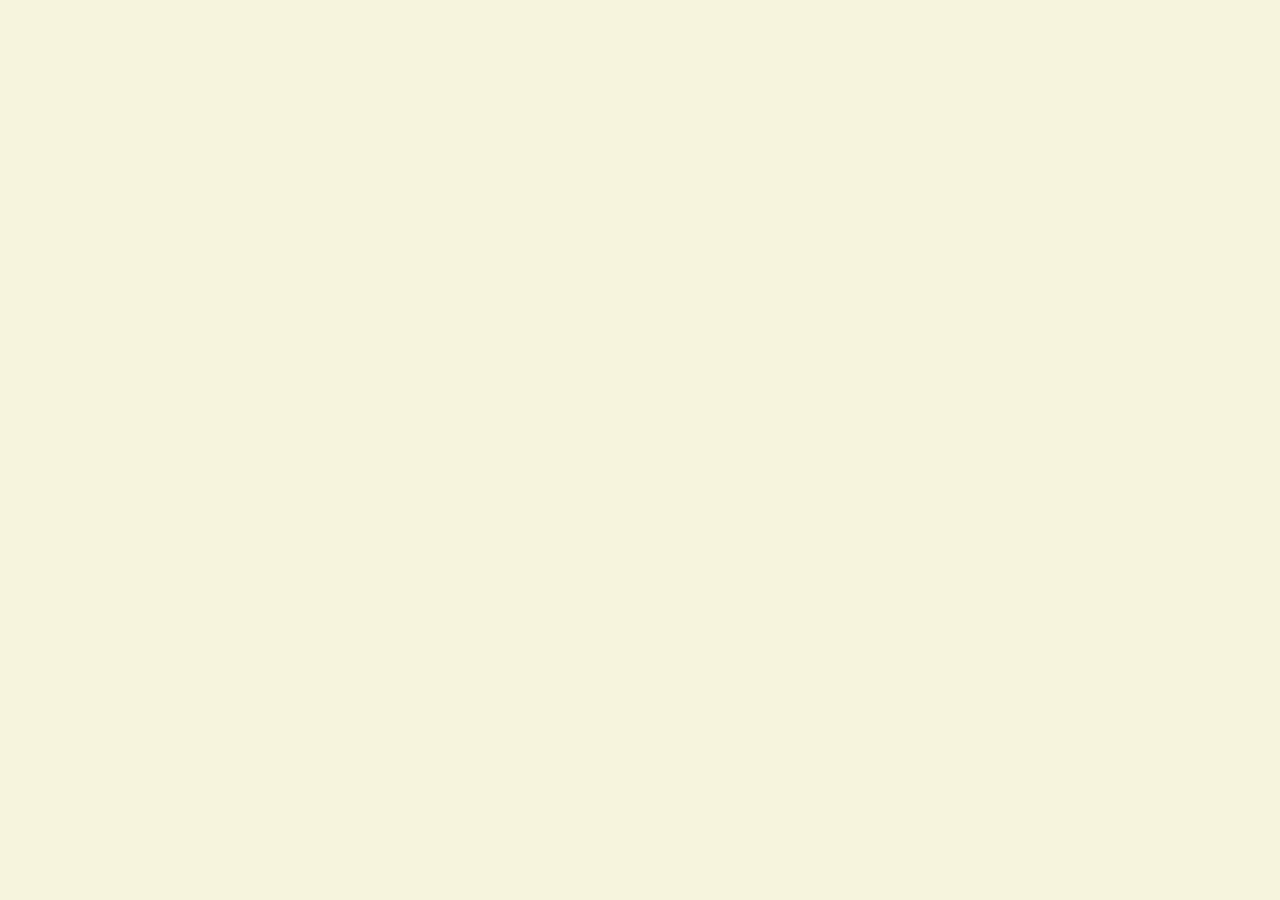
==== momentum/index.html @ 3d7d7ec1 "23/07/01 momentum 2.4" ====
<!DOCTYPE html>
<html lang="en">
 <head>
     <meta charset="UTF-8">
     <meta http-equiv="X-UA-Compatible" content="IE=edge">
     <meta name="viewport" content="width=device-width, initial-scale=1.0">
     <title>Momentum</title>
     <link rel="stylesheet" href="style.css">
 </head>
 <body>
	<script src="app.js"></script>
 </body>
</html>
---- momentum/style.css ----
body {
	background-color: beige;
}
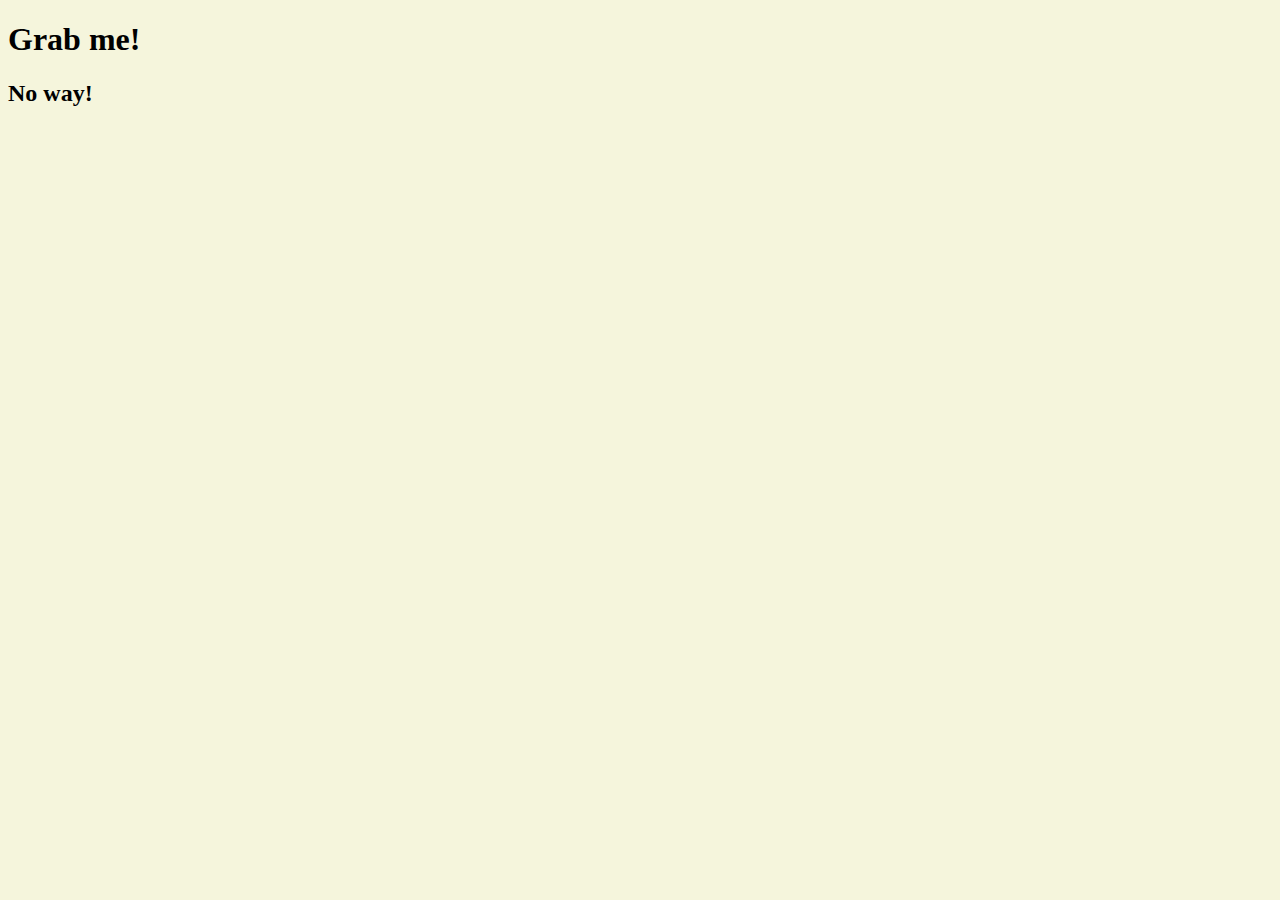
==== commit 8df603a9: "23/07/03 3.2" ====
--- a/momentum/index.html
+++ b/momentum/index.html
@@ -8,6 +8,10 @@
      <link rel="stylesheet" href="style.css">
  </head>
  <body>
+	 <h1 class="hello">Grab me!</h1>
+	 <h2 class="bye">
+		 No way!
+	 </h2>
 	<script src="app.js"></script>
  </body>
 </html>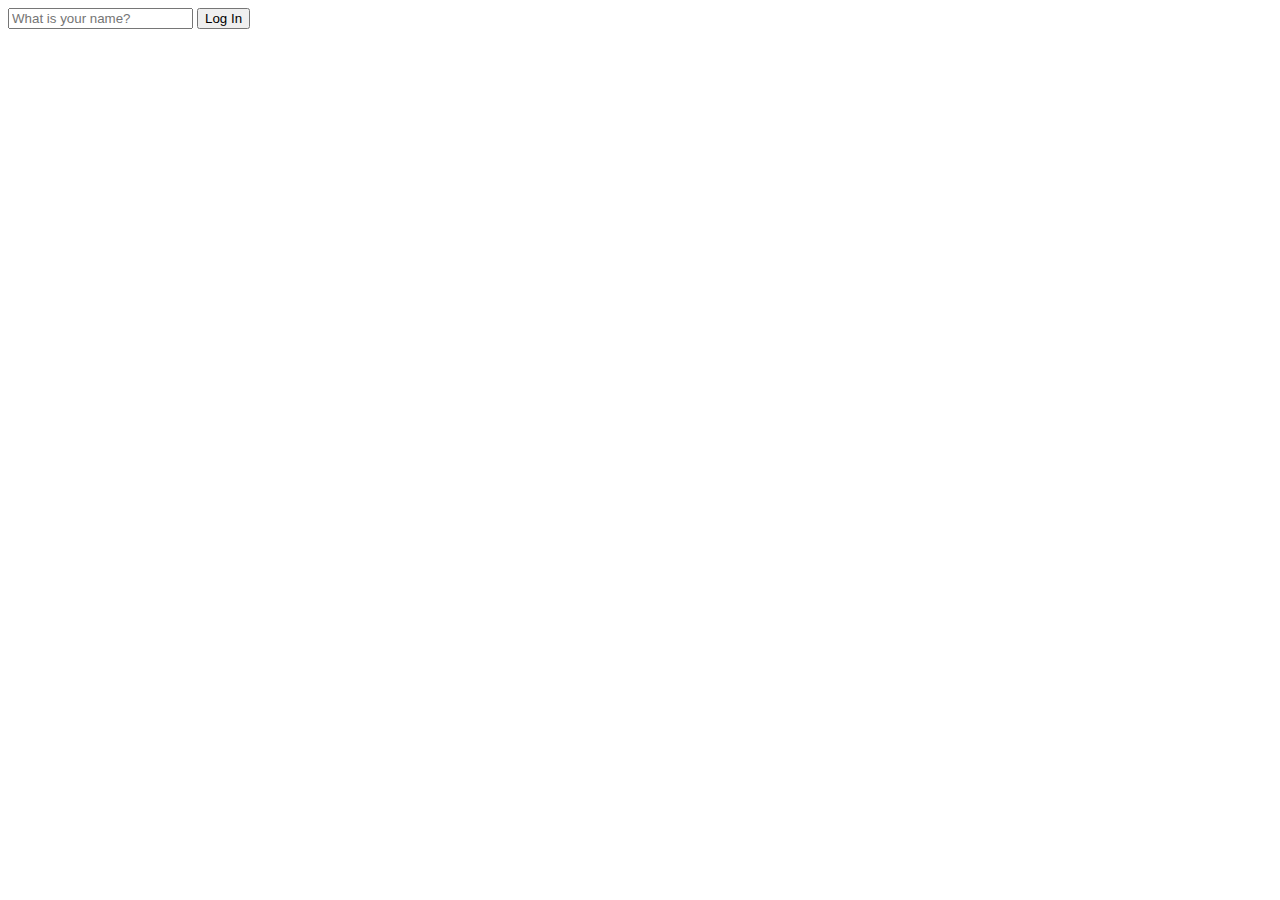
==== commit f3791753: "23/07/06 4.1" ====
--- a/momentum/index.html
+++ b/momentum/index.html
@@ -4,14 +4,16 @@
      <meta charset="UTF-8">
      <meta http-equiv="X-UA-Compatible" content="IE=edge">
      <meta name="viewport" content="width=device-width, initial-scale=1.0">
-     <title>Momentum</title>
      <link rel="stylesheet" href="style.css">
+	 <title>Momentum</title>
  </head>
  <body>
-	 <h1 class="hello">Grab me!</h1>
-	 <h2 class="bye">
-		 No way!
-	 </h2>
+	 <div id="login-form">
+		<input type="text" placeholder="What is your name?">
+	 	<button>
+			Log In
+	 	</button>	 
+	 </div>
 	<script src="app.js"></script>
  </body>
 </html>